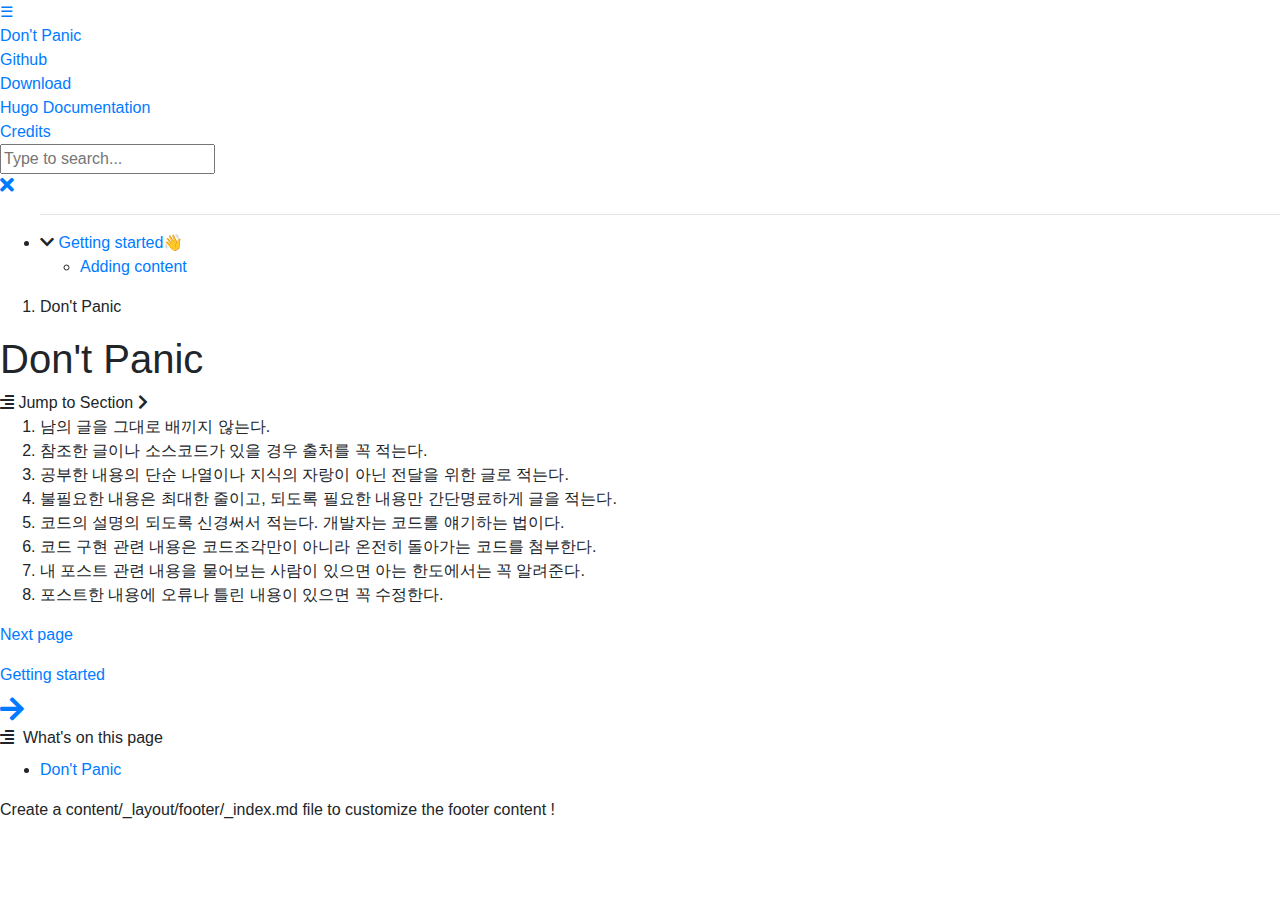
==== index.html @ 52fae72b "rebuilding site Thu Jun 29 18:11:37 KST 2023" ====
<!DOCTYPE html>
<html>
  <head>
	<meta name="generator" content="Hugo 0.114.1">
    <title>
	Don&#39;t Panic :: Don&#39;t Panic
</title>
    <meta charset="utf-8">
<meta name="viewport" content="width=device-width, initial-scale=1, maximum-scale=1, user-scalable=no">
<meta name="revised" content="2023-06-29T18:11:37 KST">
<meta name="description" content="">



<title>Don&#39;t Panic :: Don&#39;t Panic</title>

<link rel="shortcut icon" href='/images/favicon.png' type="image/x-icon" />

<link rel="stylesheet" href="https://stackpath.bootstrapcdn.com/bootstrap/4.5.2/css/bootstrap.min.css" integrity="sha384-JcKb8q3iqJ61gNV9KGb8thSsNjpSL0n8PARn9HuZOnIxN0hoP+VmmDGMN5t9UJ0Z" crossorigin="anonymous">

<link rel="stylesheet" href="https://cdnjs.cloudflare.com/ajax/libs/font-awesome/5.14.0/css/all.css">

<script src='https://code.jquery.com/jquery-3.5.1.min.js'></script>

<link href='https://fonts.googleapis.com/css?family=Montserrat:400,700' rel="stylesheet">



<link rel="stylesheet" type="text/css" href='https://guide2codes.com/sass/layout.css'>
<link rel="stylesheet" type="text/css" href='https://guide2codes.com/css/style.main.css'>
<link rel="stylesheet" type="text/css" href='https://guide2codes.com/css/style.menu.css'>
<link rel="stylesheet" type="text/css" href='https://guide2codes.com/sass/shortcodes/notice.css'>
<link rel="stylesheet" type="text/css" href='https://guide2codes.com/sass/shortcodes/tabs.css'>
<link rel="stylesheet" type="text/css" href='https://guide2codes.com/sass/shortcodes/panel.css'>
<link rel="stylesheet" type="text/css" href='https://guide2codes.com/sass/shortcodes/columns.css'>
<link rel="stylesheet" type="text/css" href='https://guide2codes.com/sass/shortcodes/children.css'>
<link rel="stylesheet" type="text/css" href='https://guide2codes.com/sass/shortcodes/attachments.css'>
<link rel="stylesheet" type="text/css" href='https://guide2codes.com/sass/shortcodes/alert.css'>
<link rel="stylesheet" type="text/css" href='/css/docport.css'>

<script src='/js/docport.js'></script>
<script type="text/javascript">
      var baseurl = "https:\/\/guide2codes.com";
</script>




    
  </head>

  <body data-url="/"

  class="">

<style type="text/css">
  #debug{
    display: -webkit-box;
    display: -ms-flexbox;
    display: flex;
    line-height: 3.5rem;
    margin-bottom: .35rem;
    padding: 0 2rem;
    position: fixed;
    left: 0;      right: 0;     top: 0;
   
    top:0px;
    
    min-height: 150px;

    background-color: white;
    border: 3px solid red;
    z-index: 10000 ;
    word-wrap: all;
    overflow: auto;
  }
</style>
 


    
    
    <header style="">
        <div>
    
    <div class="burger ">
        <a href="javascript:void(0);" style="font-size:15px;" onclick="$('article > aside').toggleClass('responsive')">&#9776;</a>
    </div>
    

    <div>

		
	
			
		
	    	<a class='baselink' href='https://guide2codes.com'>Don't Panic</a>
	  	
	</div>
    <nav class="shortcuts">
            <li class="" role="">
                <a href="https://github.com/vjeantet/hugo-theme-docport"  rel="noopener">
                  Github
                </a>
            </li>
            <li class="" role="">
                <a href="https://github.com/vjeantet/hugo-theme-docport/archive/master.zip"  rel="noopener">
                  Download
                </a>
            </li>
            <li class="" role="">
                <a href="https://gohugo.io/"  rel="noopener">
                  Hugo Documentation
                </a>
            </li>
            <li class="" role="">
                <a href="/docport-theme/credits/"  rel="noopener">
                  Credits
                </a>
            </li>
    </nav>

</div>
    </header>
    

    <article>
      
      <aside class="">
        
<div class="search">
	<div class="searchbox">
	  <input data-search-input id="search-by" type="text" placeholder="Type to search...">
	</div>
	<script type="text/javascript" src="/vendor/lunr/lunr.min.js"></script>
	<script type="text/javascript" src="/vendor/auto-complete/auto-complete.js"></script>
	<link href="/vendor/auto-complete/auto-complete.css" rel="stylesheet">
	<script type="text/javascript">
	  
	      var baseurl = "https:\/\/guide2codes.com";
	  
	</script>
	<script type="text/javascript" src="/js/search.js"></script>
</div>

		
	
			
		
	    	
	  	
	<div id="close_menu">
  <a href="javascript:void(0);" style="font-size:15px;" onclick="$('article > aside').toggleClass('responsive')">
      <i class="fa fa-lg fa-times"></i>
  </a>
</div>

<ul class="menu">
<hr/>
    <li data-nav-id="https://guide2codes.com/blog/" class="dd-item alwaysopen haschildren
        item_level_$level
        ">

      
      
      
      
          <i class="fas fa-chevron-down ddexp"></i>
        
      
          <a href="/blog/">Getting started👋</a>
      
        <ul>
              

    <li data-nav-id="https://guide2codes.com/blog/project/" class="dd-item
        item_level_$level
        ">

      
      
      
      
          <a href="/blog/project/">Adding content</a>
      
        
      
    </li>
        </ul>
    </li>
    



</ul>

		
	
			
		
	    	
	  	
	
      </aside>
      

      <section class="page ">
      
	 
		
    
    
    <nav id="ariane" aria-label="breadcrumb">
      <ol class="ariane">
        
  
    <li class="active">
      
        Don&#39;t Panic
      
    </li>

      </ol>
    </nav>
    
    

    
		
        
		
		
		
		
		
		
		

		
			<h1>Don&#39;t Panic</h1>
        

		
										
		

		
	

	
	
	<div class="jump-to-section">
		<span onclick="$h = $(this);$h.next('nav').slideToggle(100,function () {$h.children('i').attr('class',function () {return $h.next('nav').is(':visible') ? 'fas fa-chevron-down' : 'fas fa-chevron-right';});});">
  			<span class="fas fa-align-right"></span>
  			Jump to Section
  			<i style=";" class="fas fa-chevron-right"></i>
		</span>
		<nav id="TableOfContents"></nav>
	</div>
	
	






	<div class="content">
	    <ol>
<li>남의 글을 그대로 배끼지 않는다.</li>
<li>참조한 글이나 소스코드가 있을 경우 출처를 꼭 적는다.</li>
<li>공부한 내용의 단순 나열이나 지식의 자랑이 아닌 전달을 위한 글로 적는다.</li>
<li>불필요한 내용은 최대한 줄이고, 되도록 필요한 내용만 간단명료하게 글을 적는다.</li>
<li>코드의 설명의 되도록 신경써서 적는다. 개발자는 코드롤 얘기하는 법이다.</li>
<li>코드 구현 관련 내용은 코드조각만이 아니라 온전히 돌아가는 코드를 첨부한다.</li>
<li>내 포스트 관련 내용을 물어보는 사람이 있으면 아는 한도에서는 꼭 알려준다.</li>
<li>포스트한 내용에 오류나 틀린 내용이 있으면 꼭 수정한다.</li>
</ol>

		</div>






	 
	<div class="chevrons">
		<a class="next" href="/blog/" title="Getting started" style="margin-right: 0px;">
            <div>
                <p>Next page</p>
                <label>Getting started</label>
            </div>
            <i class="fas fa-arrow-right" style="font-size: 1.7em"></i></a>
	</div>
	
	

      </section>

      
      
      <section class="right-menu ">
      
	 
		

		
	
			
		
	    	
	  	
	<div class="TableOfContents">
    <label><i class="fas fa-align-right"></i>&nbsp;&nbsp;What&#39;s on this page</label>
    <nav>
        <ul >
            <li><a href="/">Don&#39;t Panic</a></li>
        </ul>
    </nav>
    <nav id="TableOfContents"></nav>
</div>

		
	
			
		
	    	
	  	
	<div class="Actions">
	<nav>
		<ul>


		    
		    






		    
		    
			
		    

    	</ul>
	</nav>

</div>

	

      </section>
      
    </article>
    
    
    <footer>
      

		
	
			
		
	    	Create a content/_layout/footer/_index.md file to customize the footer content !
	  	
	
    </footer>
    



  </body>
</html>
---- vendor/auto-complete/auto-complete.css ----
.autocomplete-suggestions {
    text-align: left;
    cursor: default;
    /*border: 1px solid #ccc;*/
    border-top: 0;
    /*box-shadow: 1px 2px 6px;*/
    transition: left 0.1s ease-in-out;
    
    /* core styles should not be changed */
    position: absolute;
    display: none;
    z-index: 9999;
    /*max-height: 70vh;*/
    /*min-width: 265px;*/
    overflow: hidden;
    overflow-y: hidden;
    box-sizing: border-box;
    
}
.autocomplete-suggestion {
    position: relative;
    cursor: pointer;
    padding: 7px;
    line-height: 23px;
    white-space: nowrap;
    overflow: hidden;
    text-overflow: ellipsis;
    color: #333;
}

.autocomplete-suggestion b {
    font-weight: normal;
    color: #1f8dd6;
}

.autocomplete-suggestion.selected {
    background: #333;
    color: #fff;
}

.autocomplete-suggestion:hover {
    background: #444;
    color: #fff;
}

.autocomplete-suggestion > .context {
    font-size: 12px;
}
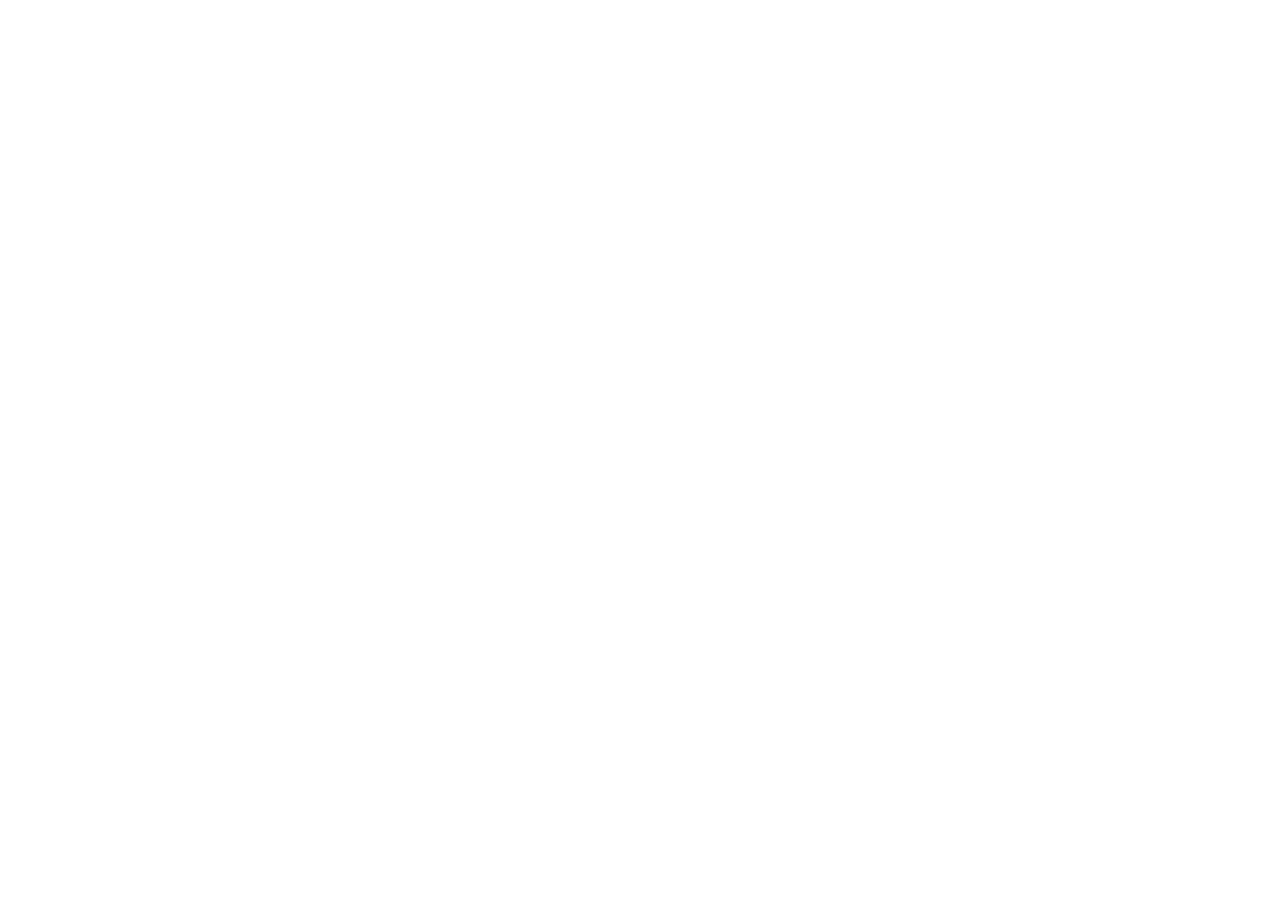
==== commit 04dca79f: "rebuilding site Wed Jul 12 11:00:12 KST 2023" ====
--- a/index.html
+++ b/index.html
@@ -3,18 +3,18 @@
 <!DOCTYPE html>
 <html>
   <head>
-	<meta name="generator" content="Hugo 0.114.1">
+	<meta name="generator" content="Hugo 0.115.2">
     <title>
-	Don&#39;t Panic :: Don&#39;t Panic
+	블로그 원칙 :: The hitchhiker&#39;s guide to the codes
 </title>
     <meta charset="utf-8">
 <meta name="viewport" content="width=device-width, initial-scale=1, maximum-scale=1, user-scalable=no">
-<meta name="revised" content="2023-06-29T18:11:37 KST">
+<meta name="revised" content="2023-07-12T11:00:12 KST">
 <meta name="description" content="">
 
 
 
-<title>Don&#39;t Panic :: Don&#39;t Panic</title>
+<title>블로그 원칙 :: The hitchhiker&#39;s guide to the codes</title>
 
 <link rel="shortcut icon" href='/images/favicon.png' type="image/x-icon" />
 
@@ -96,7 +96,7 @@
 	
 			
 		
-	    	<a class='baselink' href='https://guide2codes.com'>Don't Panic</a>
+	    	<a class='baselink' href='https://guide2codes.com'>The hitchhiker's guide to the codes</a>
 	  	
 	</div>
     <nav class="shortcuts">
@@ -158,8 +158,8 @@
 </div>
 
 <ul class="menu">
-<hr/>
-    <li data-nav-id="https://guide2codes.com/blog/" class="dd-item alwaysopen haschildren
+
+    <li data-nav-id="https://guide2codes.com/docport-theme/" class="dd-item
         item_level_$level
         ">
 
@@ -167,15 +167,14 @@
       
       
       
-          <i class="fas fa-chevron-down ddexp"></i>
-        
-      
-          <a href="/blog/">Getting started👋</a>
-      
-        <ul>
-              
-
-    <li data-nav-id="https://guide2codes.com/blog/project/" class="dd-item
+        
+      
+          <a href="/docport-theme/">블로그 원칙</a>
+      
+    </li>
+    
+<hr/>
+    <li data-nav-id="https://guide2codes.com/blog/" class="dd-item alwaysopen
         item_level_$level
         ">
 
@@ -183,12 +182,25 @@
       
       
       
-          <a href="/blog/project/">Adding content</a>
-      
-        
+        
+      
+          <a href="/blog/">Getting started&nbsp;👋</a>
       
     </li>
-        </ul>
+    
+
+    <li data-nav-id="https://guide2codes.com/study/" class="dd-item
+        item_level_$level
+        ">
+
+      
+      
+      
+      
+        
+      
+          <a href="/study/">Study</a>
+      
     </li>
     
 
@@ -208,94 +220,10 @@
 
       <section class="page ">
       
-	 
-		
-    
-    
-    <nav id="ariane" aria-label="breadcrumb">
-      <ol class="ariane">
-        
-  
-    <li class="active">
-      
-        Don&#39;t Panic
-      
-    </li>
-
-      </ol>
-    </nav>
-    
-    
-
-    
-		
-        
-		
-		
-		
-		
-		
-		
-		
-
-		
-			<h1>Don&#39;t Panic</h1>
-        
-
-		
-										
-		
-
-		
-	
-
-	
-	
-	<div class="jump-to-section">
-		<span onclick="$h = $(this);$h.next('nav').slideToggle(100,function () {$h.children('i').attr('class',function () {return $h.next('nav').is(':visible') ? 'fas fa-chevron-down' : 'fas fa-chevron-right';});});">
-  			<span class="fas fa-align-right"></span>
-  			Jump to Section
-  			<i style=";" class="fas fa-chevron-right"></i>
-		</span>
-		<nav id="TableOfContents"></nav>
-	</div>
-	
-	
-
-
-
-
-
-
-	<div class="content">
-	    <ol>
-<li>남의 글을 그대로 배끼지 않는다.</li>
-<li>참조한 글이나 소스코드가 있을 경우 출처를 꼭 적는다.</li>
-<li>공부한 내용의 단순 나열이나 지식의 자랑이 아닌 전달을 위한 글로 적는다.</li>
-<li>불필요한 내용은 최대한 줄이고, 되도록 필요한 내용만 간단명료하게 글을 적는다.</li>
-<li>코드의 설명의 되도록 신경써서 적는다. 개발자는 코드롤 얘기하는 법이다.</li>
-<li>코드 구현 관련 내용은 코드조각만이 아니라 온전히 돌아가는 코드를 첨부한다.</li>
-<li>내 포스트 관련 내용을 물어보는 사람이 있으면 아는 한도에서는 꼭 알려준다.</li>
-<li>포스트한 내용에 오류나 틀린 내용이 있으면 꼭 수정한다.</li>
-</ol>
-
-		</div>
-
-
-
-
-
-
-	 
-	<div class="chevrons">
-		<a class="next" href="/blog/" title="Getting started" style="margin-right: 0px;">
-            <div>
-                <p>Next page</p>
-                <label>Getting started</label>
-            </div>
-            <i class="fas fa-arrow-right" style="font-size: 1.7em"></i></a>
-	</div>
-	
+	
+  	  
+	    <meta http-equiv = "refresh" content = "0; url = https://guide2codes.com/docport-theme/"/>
+	  
 	
 
       </section>
@@ -304,54 +232,6 @@
       
       <section class="right-menu ">
       
-	 
-		
-
-		
-	
-			
-		
-	    	
-	  	
-	<div class="TableOfContents">
-    <label><i class="fas fa-align-right"></i>&nbsp;&nbsp;What&#39;s on this page</label>
-    <nav>
-        <ul >
-            <li><a href="/">Don&#39;t Panic</a></li>
-        </ul>
-    </nav>
-    <nav id="TableOfContents"></nav>
-</div>
-
-		
-	
-			
-		
-	    	
-	  	
-	<div class="Actions">
-	<nav>
-		<ul>
-
-
-		    
-		    
-
-
-
-
-
-
-		    
-		    
-			
-		    
-
-    	</ul>
-	</nav>
-
-</div>
-
 	
 
       </section>
